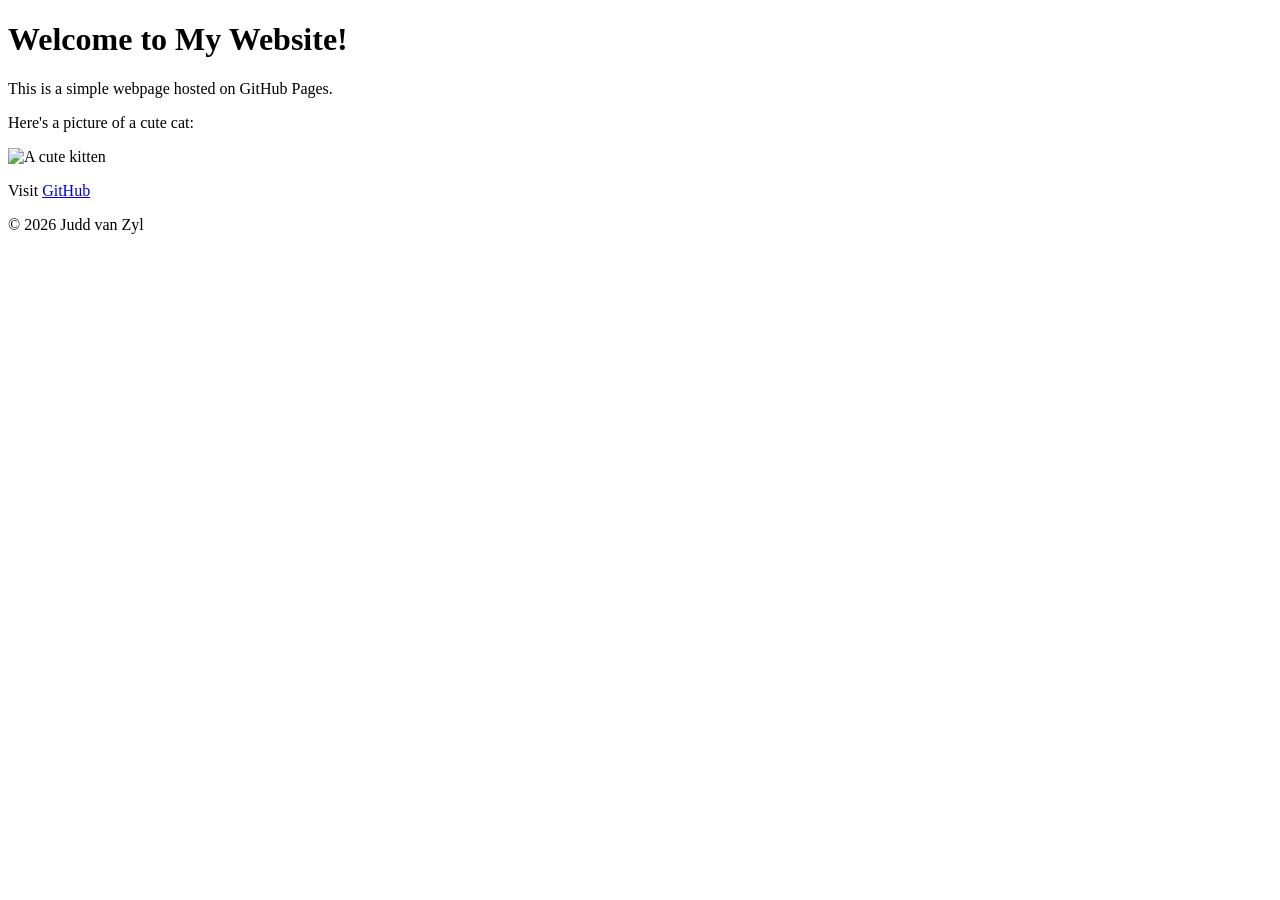
==== about.html @ 30ba4ea6 "about.html" ====
<!DOCTYPE html>
<html lang="en">
<head>
    <meta charset="UTF-8">
    <meta name="viewport" content="width=device-width, initial-scale=1.0">
    <title>My First GitHub Page</title>
</head>
<body>
    <header>
        <h1>Welcome to My Website!</h1>
    </header>

    <main>
        <p>This is a simple webpage hosted on GitHub Pages.</p>
        <p>Here's a picture of a cute cat:</p>
        <img src="https://placekitten.com/200/300" alt="A cute kitten">

        <p>Visit <a href="https://github.com">GitHub</a></p>
    </main>

    <footer>
        <p>&copy; 2026 Judd van Zyl</p>
    </footer>
</body>
</html>
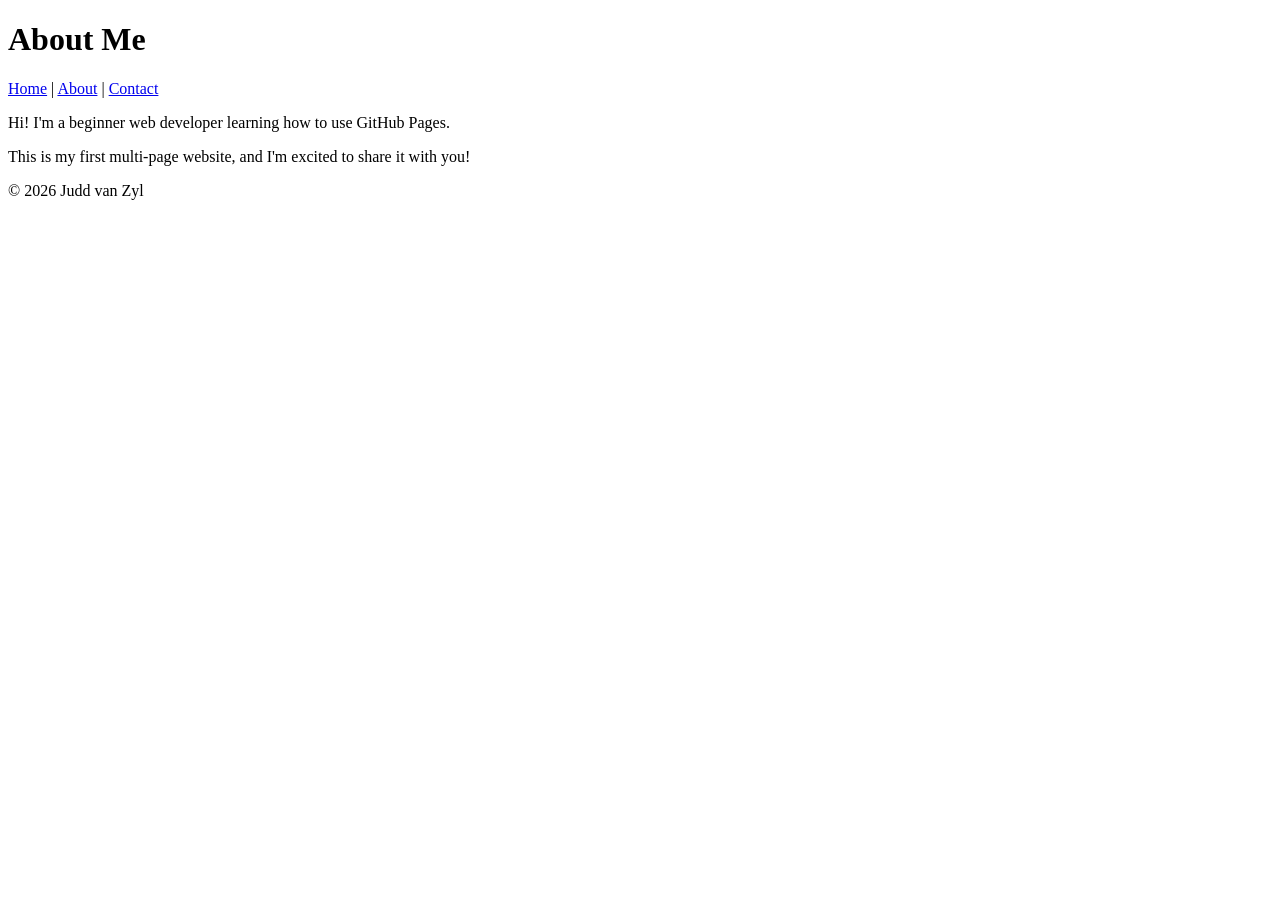
==== commit 87cbd944: "about.html" ====
--- a/about.html
+++ b/about.html
@@ -3,19 +3,21 @@
 <head>
     <meta charset="UTF-8">
     <meta name="viewport" content="width=device-width, initial-scale=1.0">
-    <title>My First GitHub Page</title>
+    <title>About Me</title>
 </head>
 <body>
     <header>
-        <h1>Welcome to My Website!</h1>
+        <h1>About Me</h1>
+        <nav>
+            <a href="index.html">Home</a> |
+            <a href="about.html">About</a> |
+            <a href="contact.html">Contact</a>
+        </nav>
     </header>
 
     <main>
-        <p>This is a simple webpage hosted on GitHub Pages.</p>
-        <p>Here's a picture of a cute cat:</p>
-        <img src="https://placekitten.com/200/300" alt="A cute kitten">
-
-        <p>Visit <a href="https://github.com">GitHub</a></p>
+        <p>Hi! I'm a beginner web developer learning how to use GitHub Pages.</p>
+        <p>This is my first multi-page website, and I'm excited to share it with you!</p>
     </main>
 
     <footer>
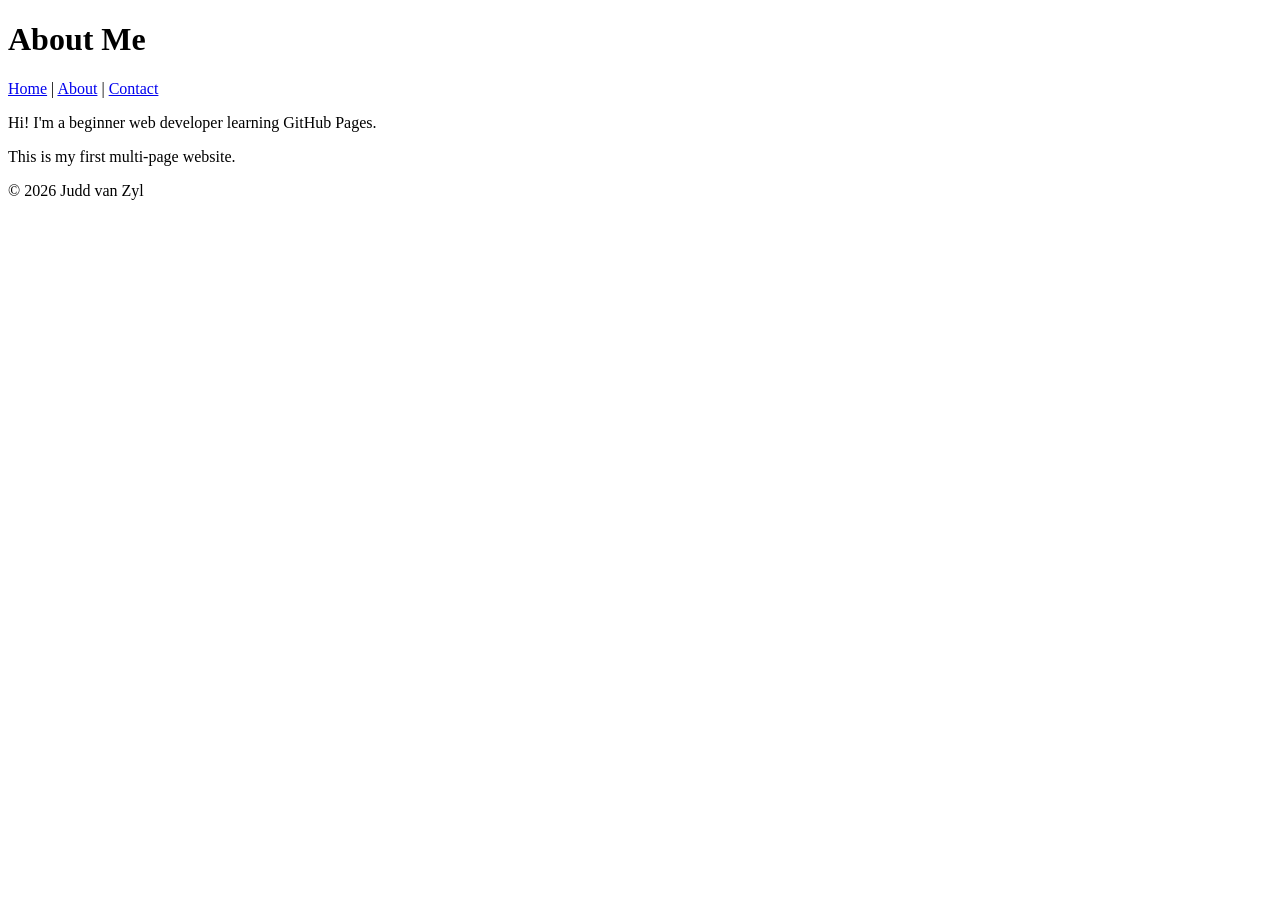
==== commit a999bb4c: "about.html" ====
--- a/about.html
+++ b/about.html
@@ -16,8 +16,8 @@
     </header>
 
     <main>
-        <p>Hi! I'm a beginner web developer learning how to use GitHub Pages.</p>
-        <p>This is my first multi-page website, and I'm excited to share it with you!</p>
+        <p>Hi! I'm a beginner web developer learning GitHub Pages.</p>
+        <p>This is my first multi-page website.</p>
     </main>
 
     <footer>
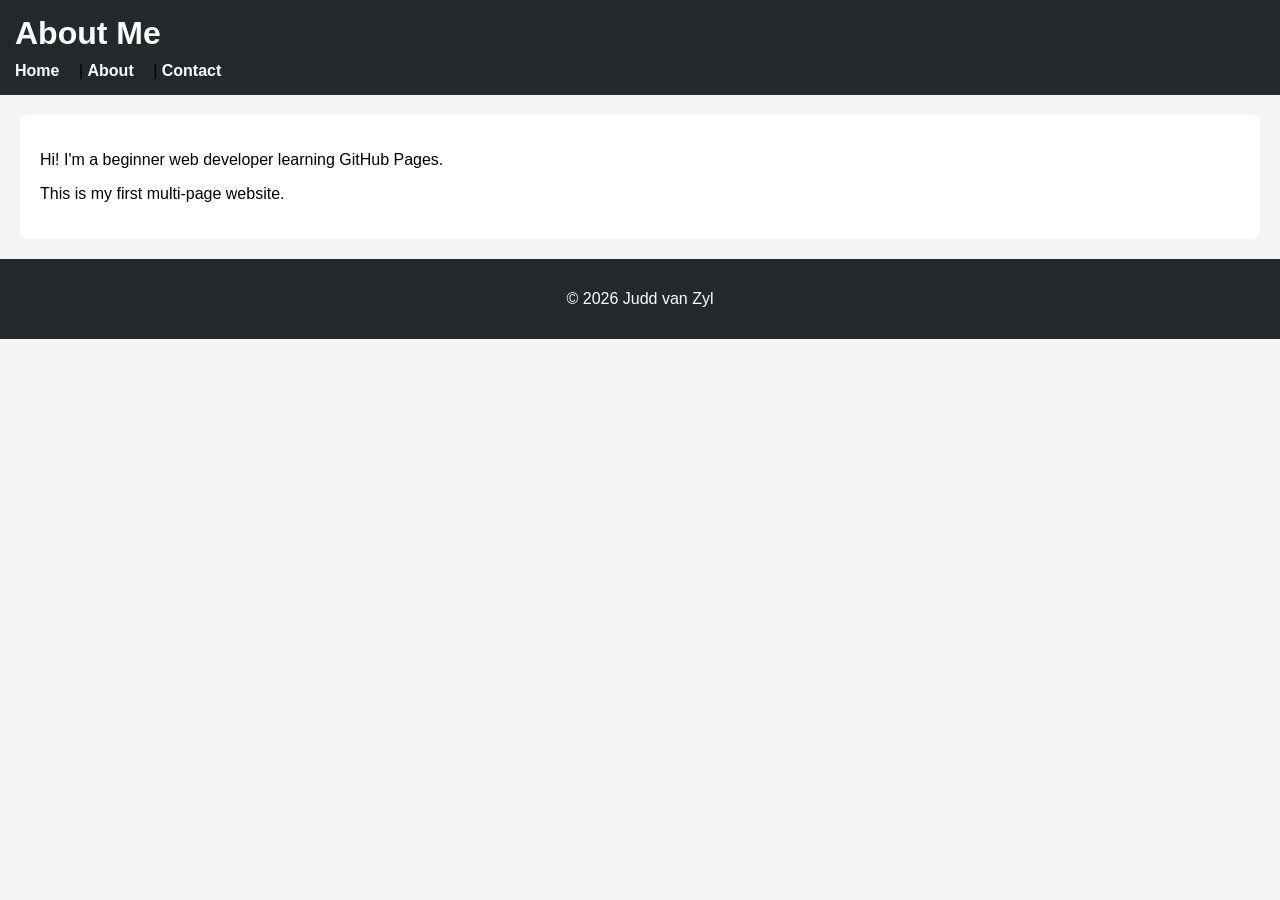
==== commit 8eeae0d6: "about.html" ====
--- a/about.html
+++ b/about.html
@@ -4,6 +4,7 @@
     <meta charset="UTF-8">
     <meta name="viewport" content="width=device-width, initial-scale=1.0">
     <title>About Me</title>
+    <link rel="stylesheet" href="styles.css">
 </head>
 <body>
     <header>
--- a/styles.css
+++ b/styles.css
@@ -0,0 +1,44 @@
+body {
+    font-family: Arial, sans-serif;
+    margin: 0;
+    background-color: #f4f4f4;
+}
+
+header {
+    background-color: #24292e;
+    padding: 15px;
+}
+
+header h1 {
+    color: white;
+    margin: 0;
+}
+
+nav {
+    margin-top: 10px;
+}
+
+nav a {
+    color: white;
+    text-decoration: none;
+    margin-right: 15px;
+    font-weight: bold;
+}
+
+nav a:hover {
+    color: #58a6ff;
+}
+
+main {
+    padding: 20px;
+    background: white;
+    margin: 20px;
+    border-radius: 8px;
+}
+
+footer {
+    text-align: center;
+    padding: 15px;
+    background-color: #24292e;
+    color: white;
+}
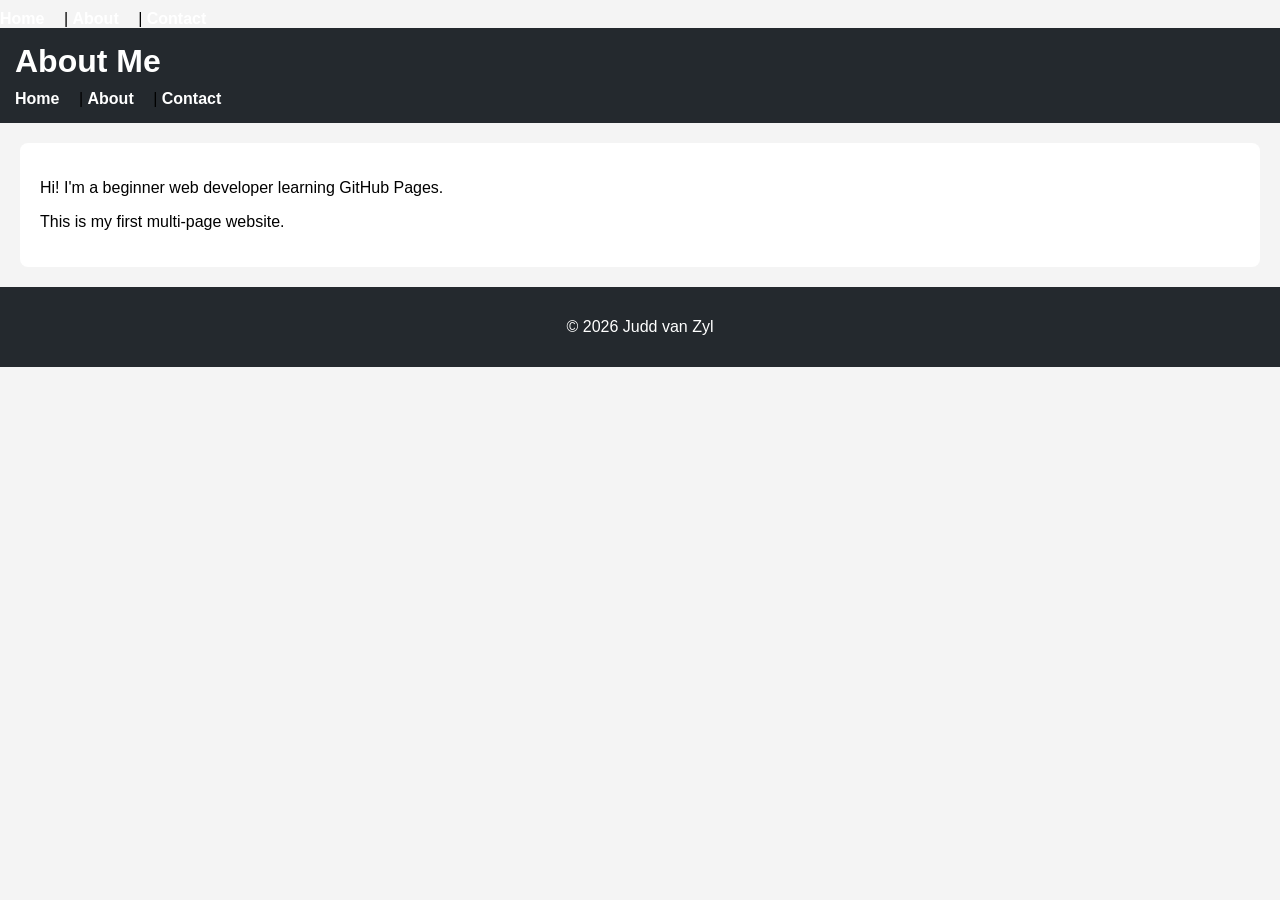
==== commit a1e9b300: "Update about.html" ====
--- a/about.html
+++ b/about.html
@@ -4,6 +4,15 @@
     <meta charset="UTF-8">
     <meta name="viewport" content="width=device-width, initial-scale=1.0">
     <title>About Me</title>
+      <nav> 
+
+            <a href="index.html">Home</a> | 
+
+            <a href="about.html">About</a> | 
+
+            <a href="contact.html">Contact</a> 
+
+        </nav> 
     <link rel="stylesheet" href="styles.css">
 </head>
 <body>
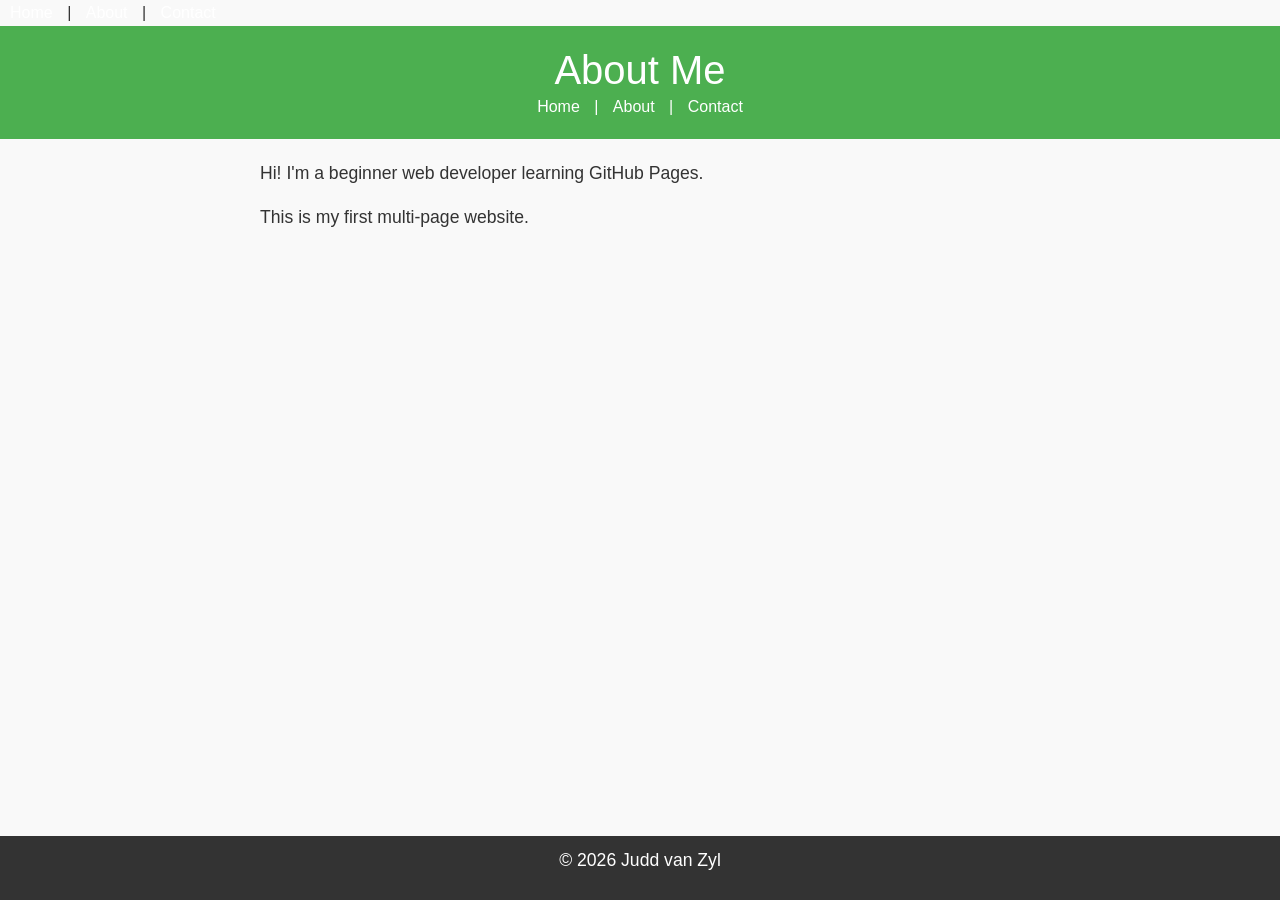
==== commit 4a8b2538: "Update about.html" ====
--- a/about.html
+++ b/about.html
@@ -1,6 +1,10 @@
 <!DOCTYPE html>
 <html lang="en">
 <head>
+    <!-- Bootstrap CSS -->
+
+<link href="https://cdn.jsdelivr.net/npm/bootstrap@5.3.0/dist/css/bootstrap.min.css" rel="stylesheet">
+    <link rel="stylesheet" href="styles.css">
     <meta charset="UTF-8">
     <meta name="viewport" content="width=device-width, initial-scale=1.0">
     <title>About Me</title>
@@ -13,7 +17,7 @@
             <a href="contact.html">Contact</a> 
 
         </nav> 
-    <link rel="stylesheet" href="styles.css">
+   
 </head>
 <body>
     <header>
--- a/styles.css
+++ b/styles.css
@@ -1,44 +1,133 @@
-body {
-    font-family: Arial, sans-serif;
-    margin: 0;
-    background-color: #f4f4f4;
-}
+body { 
 
-header {
-    background-color: #24292e;
-    padding: 15px;
-}
+    font-family: Arial, sans-serif; 
 
-header h1 {
-    color: white;
-    margin: 0;
-}
+    color: #333; 
 
-nav {
-    margin-top: 10px;
-}
+    background-color: #f9f9f9; 
 
-nav a {
-    color: white;
-    text-decoration: none;
-    margin-right: 15px;
-    font-weight: bold;
-}
+    margin: 0; 
 
-nav a:hover {
-    color: #58a6ff;
-}
+    padding: 0; 
 
-main {
-    padding: 20px;
-    background: white;
-    margin: 20px;
-    border-radius: 8px;
-}
+    line-height: 1.6; 
 
-footer {
-    text-align: center;
-    padding: 15px;
-    background-color: #24292e;
-    color: white;
-}
+} 
+
+header { 
+
+    background-color: #4CAF50; 
+
+    color: white; 
+
+    padding: 20px; 
+
+    text-align: center; 
+
+} 
+
+ 
+header h1 { 
+
+    margin: 0; 
+
+} 
+
+ 
+
+nav a { 
+
+    color: white; 
+
+    text-decoration: none; 
+
+    margin: 0 10px; 
+
+} 
+
+ 
+
+nav a:hover { 
+
+    text-decoration: underline; 
+
+} 
+
+main { 
+
+    padding: 20px; 
+
+    max-width: 800px; 
+
+    margin: 0 auto; 
+
+} 
+main img { 
+
+    max-width: 100%; 
+
+    height: auto; 
+
+    display: block; 
+
+    margin: 20px 0; 
+
+} 
+
+footer { 
+
+    background-color: #333; 
+
+    color: white; 
+
+    text-align: center; 
+
+    padding: 10px; 
+
+    position: fixed; 
+
+    bottom: 0; 
+
+    width: 100%; 
+
+} 
+
+
+p { 
+
+    font-size: 1.1em; 
+
+} 
+
+ 
+
+a { 
+
+    color: #4CAF50; 
+
+    text-decoration: none; 
+
+} 
+
+ 
+
+a:hover { 
+
+    text-decoration: underline; 
+
+} 
+ { 
+
+    border: 5px solid #4CAF50; 
+
+    border-radius: 10px; 
+
+} 
+
+main a[href^="mailto:"] { 
+
+    color: #ff5722; 
+
+    font-weight: bold; 
+
+} 
